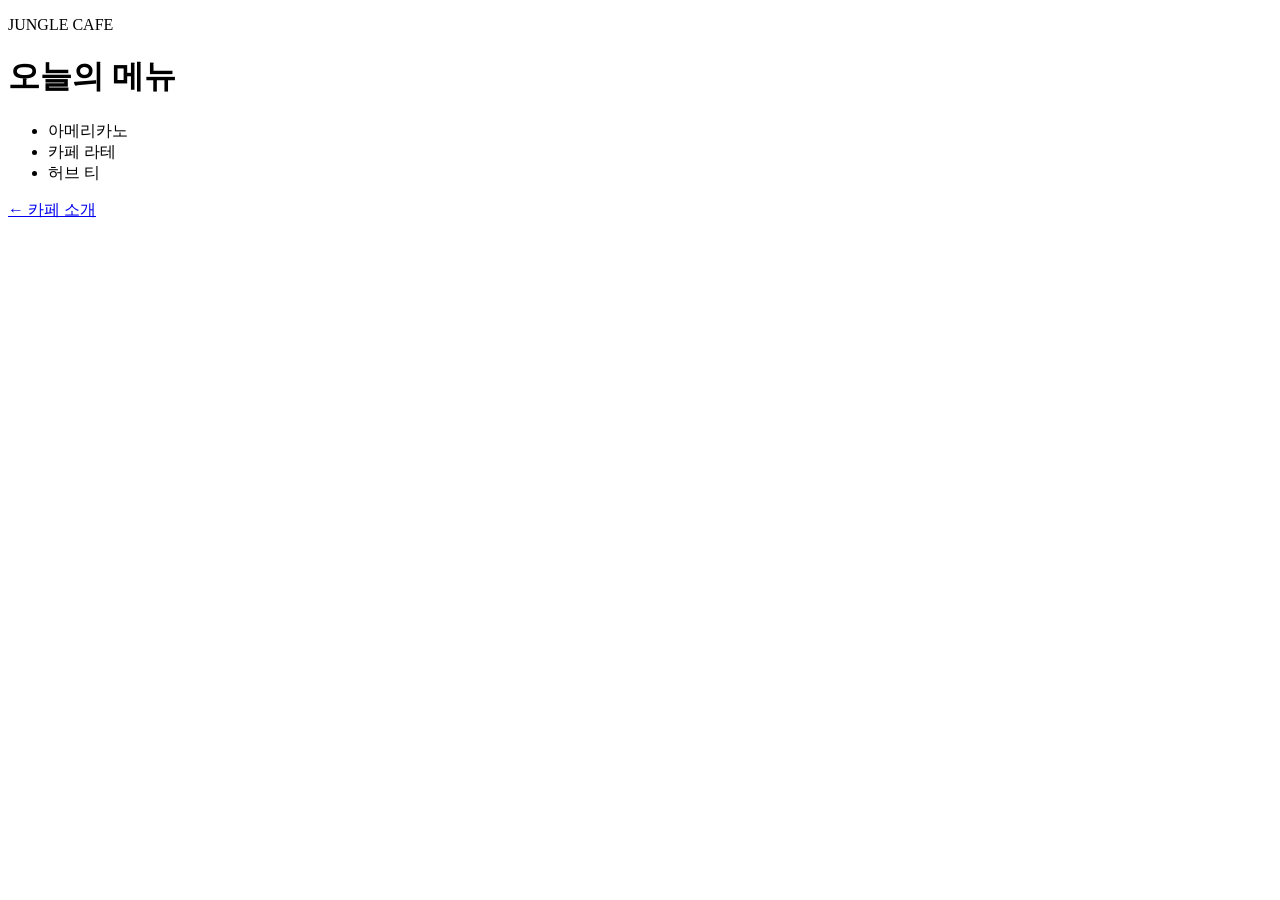
==== public/pages/menu.html @ 346fba15 "feat: implement static file serving and body_provider response flow" ====
<!doctype html>
<html lang="ko">
<head>
  <meta charset="utf-8">
  <meta name="viewport" content="width=device-width, initial-scale=1">
  <title>메뉴 | 정글 카페</title>
  <link rel="stylesheet" href="/assets/cafe.css">
</head>
<body>
  <main>
    <p class="eyebrow">JUNGLE CAFE</p>
    <h1>오늘의 메뉴</h1>
    <ul>
      <li>아메리카노</li>
      <li>카페 라테</li>
      <li>허브 티</li>
    </ul>
    <a href="/cafe">← 카페 소개</a>
  </main>
</body>
</html>
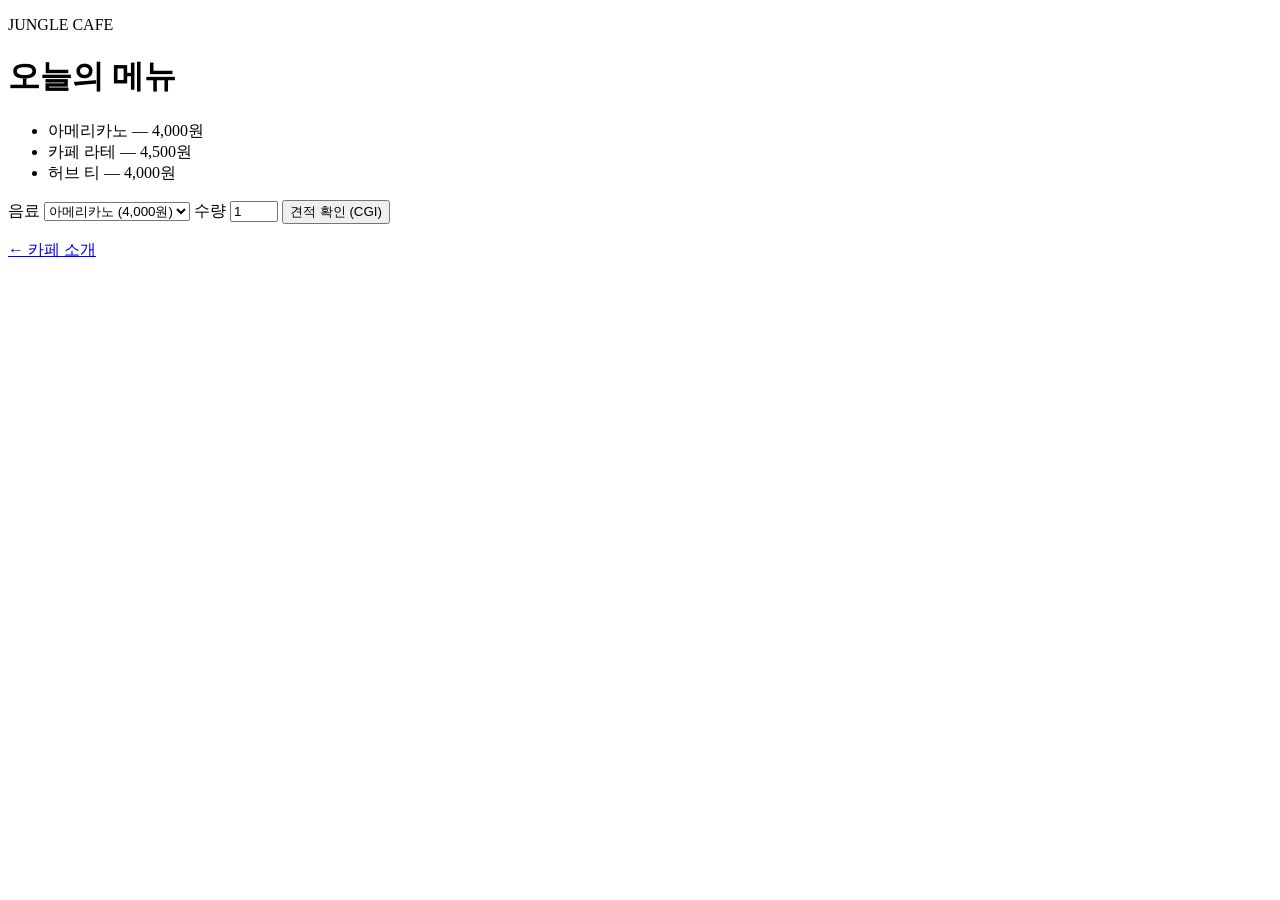
==== commit 03f0829e: "feat: implement dynamic /greet, CGI /cgi-bin/, chunked transfer, and cafe fetch UI" ====
--- a/public/pages/menu.html
+++ b/public/pages/menu.html
@@ -5,17 +5,30 @@
   <meta name="viewport" content="width=device-width, initial-scale=1">
   <title>메뉴 | 정글 카페</title>
   <link rel="stylesheet" href="/assets/cafe.css">
+  <script src="/assets/cafe.js" defer></script>
 </head>
 <body>
   <main>
     <p class="eyebrow">JUNGLE CAFE</p>
     <h1>오늘의 메뉴</h1>
     <ul>
-      <li>아메리카노</li>
-      <li>카페 라테</li>
-      <li>허브 티</li>
+      <li>아메리카노 — 4,000원</li>
+      <li>카페 라테 — 4,500원</li>
+      <li>허브 티 — 4,000원</li>
     </ul>
-    <a href="/cafe">← 카페 소개</a>
+    <form class="demo-form" action="/cgi-bin/order" method="get" data-async-target="order-result">
+      <label for="order-item">음료</label>
+      <select id="order-item" name="item">
+        <option value="americano">아메리카노 (4,000원)</option>
+        <option value="latte">카페 라테 (4,500원)</option>
+        <option value="tea">허브 티 (4,000원)</option>
+      </select>
+      <label for="order-qty">수량</label>
+      <input id="order-qty" name="qty" type="number" min="1" max="99" value="1">
+      <button type="submit">견적 확인 (CGI)</button>
+    </form>
+    <div id="order-result" aria-live="polite"></div>
+    <p class="nav-links"><a href="/cafe">← 카페 소개</a></p>
   </main>
 </body>
 </html>
